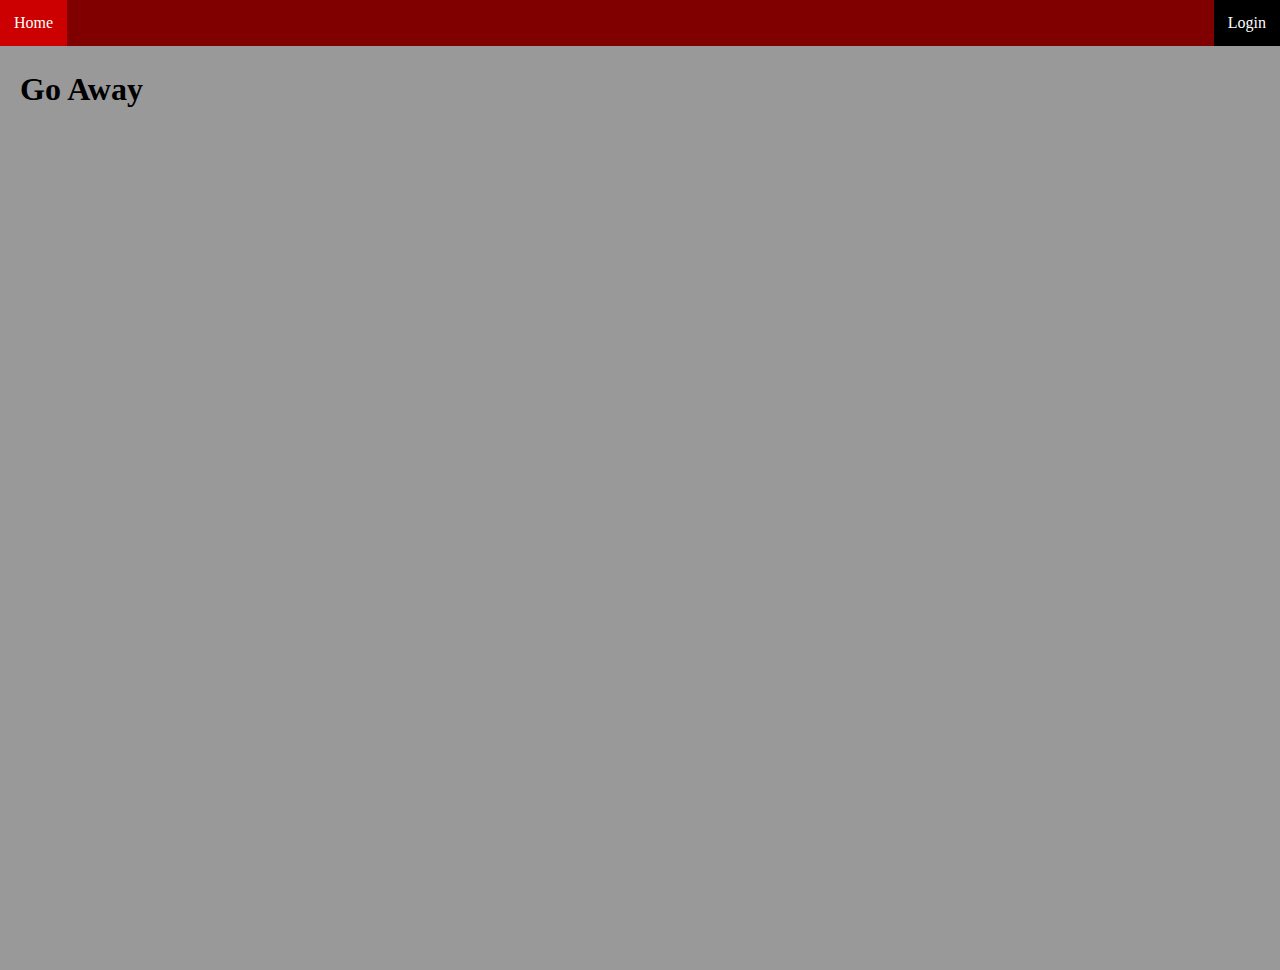
==== page/login.html @ 5adb8a5d "Create page/login.html -login page for the website" ====
<!DOCTYPE text/html>

<html>
	<head>
		<title>Server: Login</title>
		<link rel='stylesheet' href='../css/stylesheet.css'/>
	</head>
	<body>
		<ul class='header'>
			<li><a  href='index.html'>Home</a></li>
			<li class='active' style='float: right;'><a href='page/login.html'>Login</a></li>
		</ul>
		<div class='main_body'>
			<h1>Go Away</h1>
		</div>
	</body>
</html>
---- css/stylesheet.css ----
body {
	margin: 0;
}

.header {
	list-style-type: none;
	margin: 0;
	padding: 0;
	overflow: hidden;
	background-color: #800000;
	position: fixed;
	top: 0;
	width: 100%;
}

.header li {
	float: left;
}

.header li a {
	display: block;
	color: white;
	text-align: center;
	padding:  14px;
	text-decoration: none;
}

.header li a:hover {
	background-color: #cc0000;
}

.header .active {
	background-color: #000;
}

.main_body {
	padding: 20px;
	margin-top:  30px;
	background-color: #999999;
	height: 100%;
}
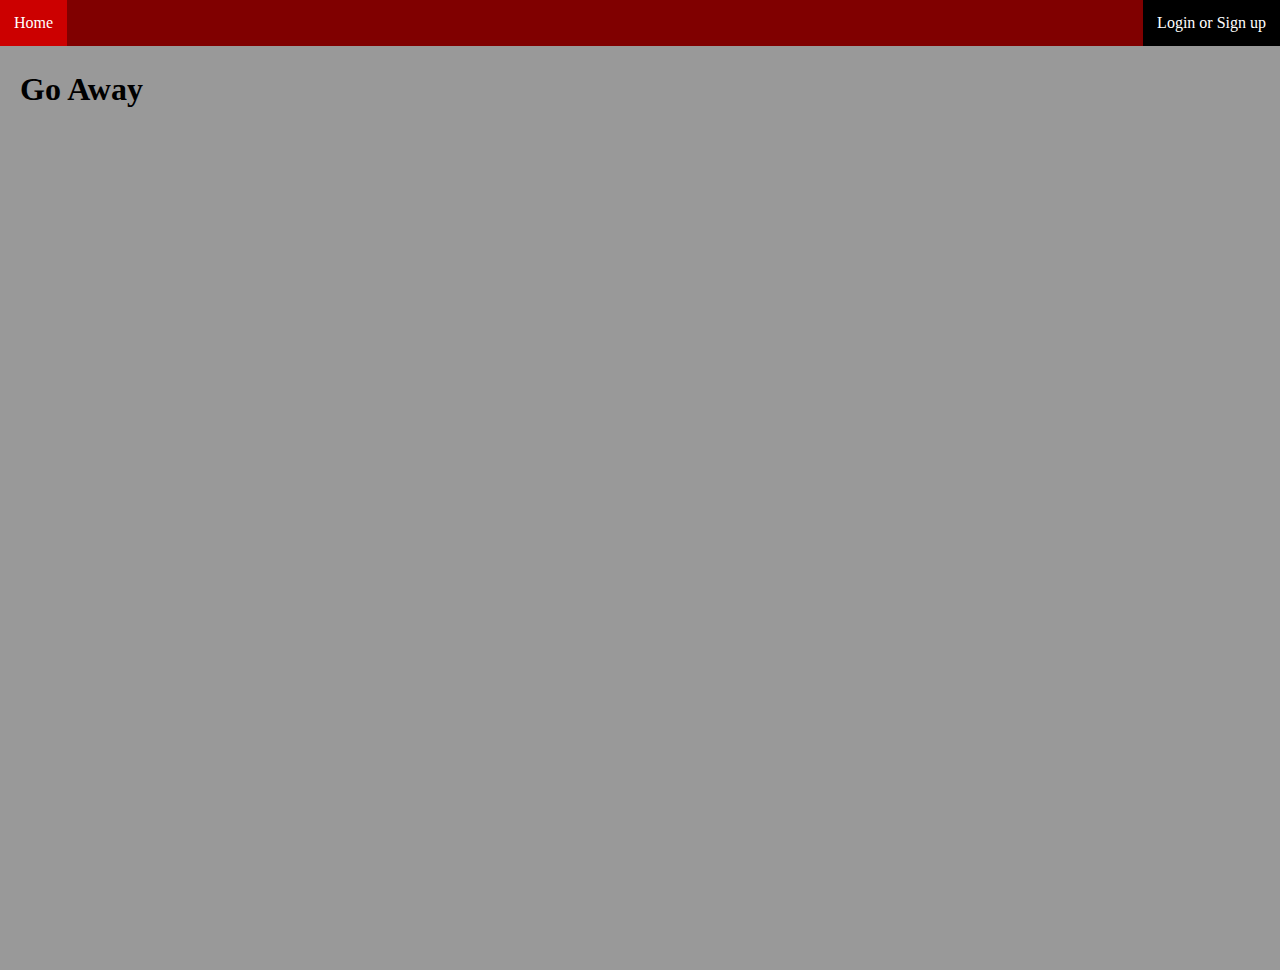
==== commit 2ab48f1c: "Modify page\login.html -minor style changes" ====
--- a/page/login.html
+++ b/page/login.html
@@ -2,13 +2,14 @@
 
 <html>
 	<head>
-		<title>Server: Login</title>
+		<title>Dragon's Hoard: Login</title>
 		<link rel='stylesheet' href='../css/stylesheet.css'/>
 	</head>
 	<body>
 		<ul class='header'>
-			<li><a  href='index.html'>Home</a></li>
-			<li class='active' style='float: right;'><a href='page/login.html'>Login</a></li>
+			<li class='left'><a  href='index.html'>Home</a></li>
+			<li class='active' class='right' style='float: right;'><a href='page/login.html'>
+			Login or Sign up</a></li>
 		</ul>
 		<div class='main_body'>
 			<h1>Go Away</h1>
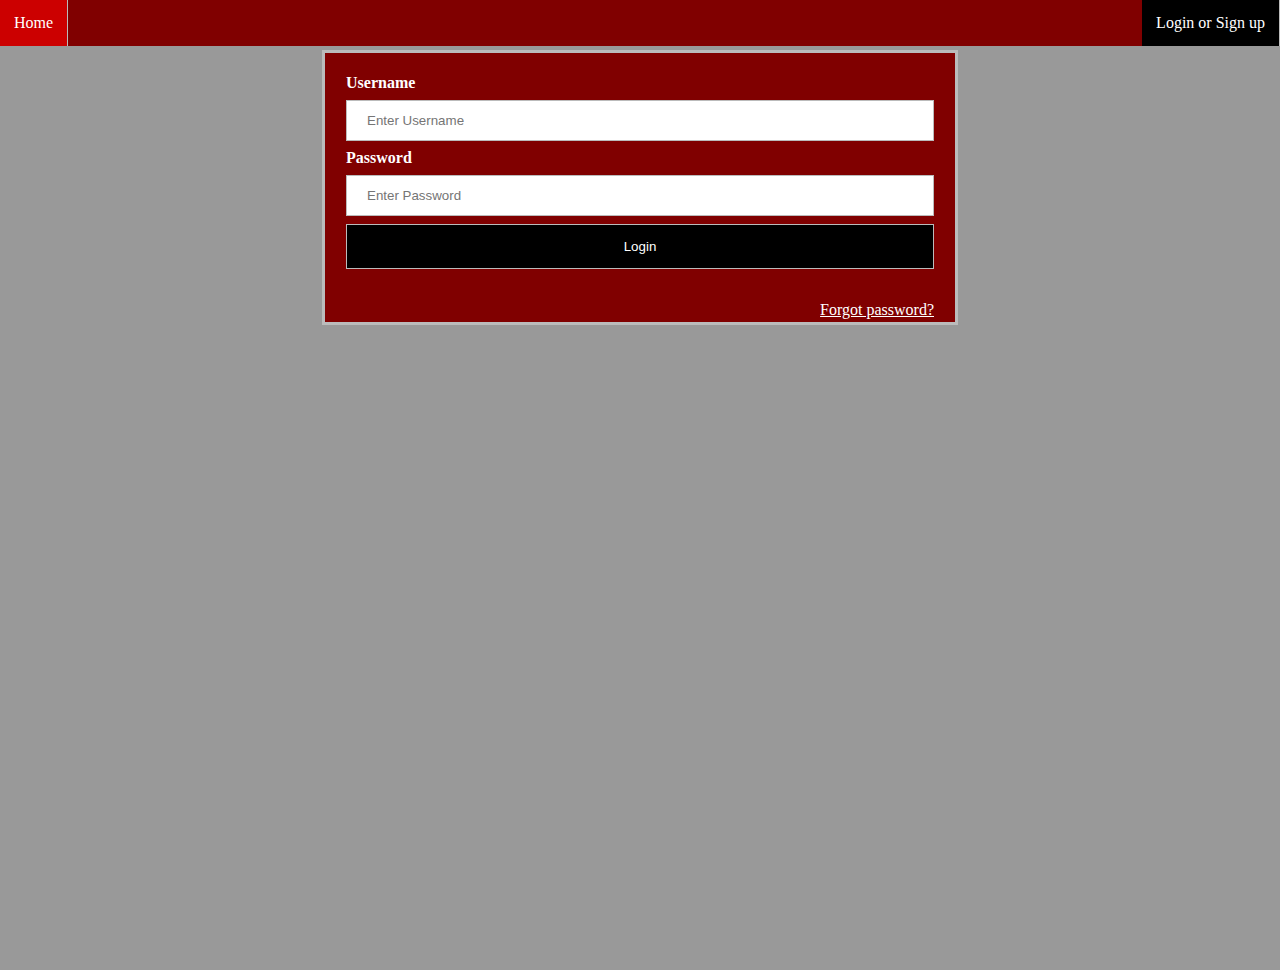
==== commit b8485aa1: "Modify page/login.html -added login form" ====
--- a/page/login.html
+++ b/page/login.html
@@ -12,7 +12,18 @@
 			Login or Sign up</a></li>
 		</ul>
 		<div class='main_body'>
-			<h1>Go Away</h1>
+			<form class='login_form' action='login_page.py'>
+				<div class='container'>
+					<label for='uname'><b>Username</b></label>
+					<input type='text' placeholder='Enter Username' name='uname' required>
+					<label for='psw'><b>Password</b></label>
+					<input type='password' placeholder='Enter Password' name='psw' required>
+					<button type='submit'>Login</button>
+				</div>
+				<div class='container'>
+					<span class='psw'><a href='#'>Forgot password?</a></span>
+				</div>
+			</form>
 		</div>
 	</body>
 </html>
--- a/css/stylesheet.css
+++ b/css/stylesheet.css
@@ -15,6 +15,7 @@
 
 .header li {
 	float: left;
+	border-right: 1px solid #bbb;
 }
 
 .header li a {
@@ -33,9 +34,61 @@
 	background-color: #000;
 }
 
+.header .right {
+	border-left: 1px solid #bbb;
+	border-right: none;
+}
+
 .main_body {
 	padding: 20px;
 	margin-top:  30px;
 	background-color: #999999;
 	height: 100%;
 }
+
+.login_form {
+	border: 3px solid #bbb;
+	background-color: #800000;
+	padding: 5px;
+	margin: 0px auto 0px auto;
+	width: 50%;
+}
+
+.login_form label {
+	color: white;
+}
+
+.login_form input {
+	width: 100%;
+	padding: 12px 20px;
+	margin: 8px 0px;
+	display: inline-block;
+	border: 1px solid #bbb;
+	box-sizing: border-box;
+	
+}
+
+.login_form button {
+	background-color: #000000; 
+	color: white;
+	padding: 14px 20px;
+	border: 1px solid #bbb;
+	cursor: pointer;
+	width: 100%;
+}
+
+.login_form button:hover {
+	opacity: 0.8;
+}
+
+.login_form .container {
+	padding: 16px;
+}
+
+.login_form .container span.psw {
+	float: right;
+}
+
+.login_form .container span.psw a {
+	color: white;
+}
